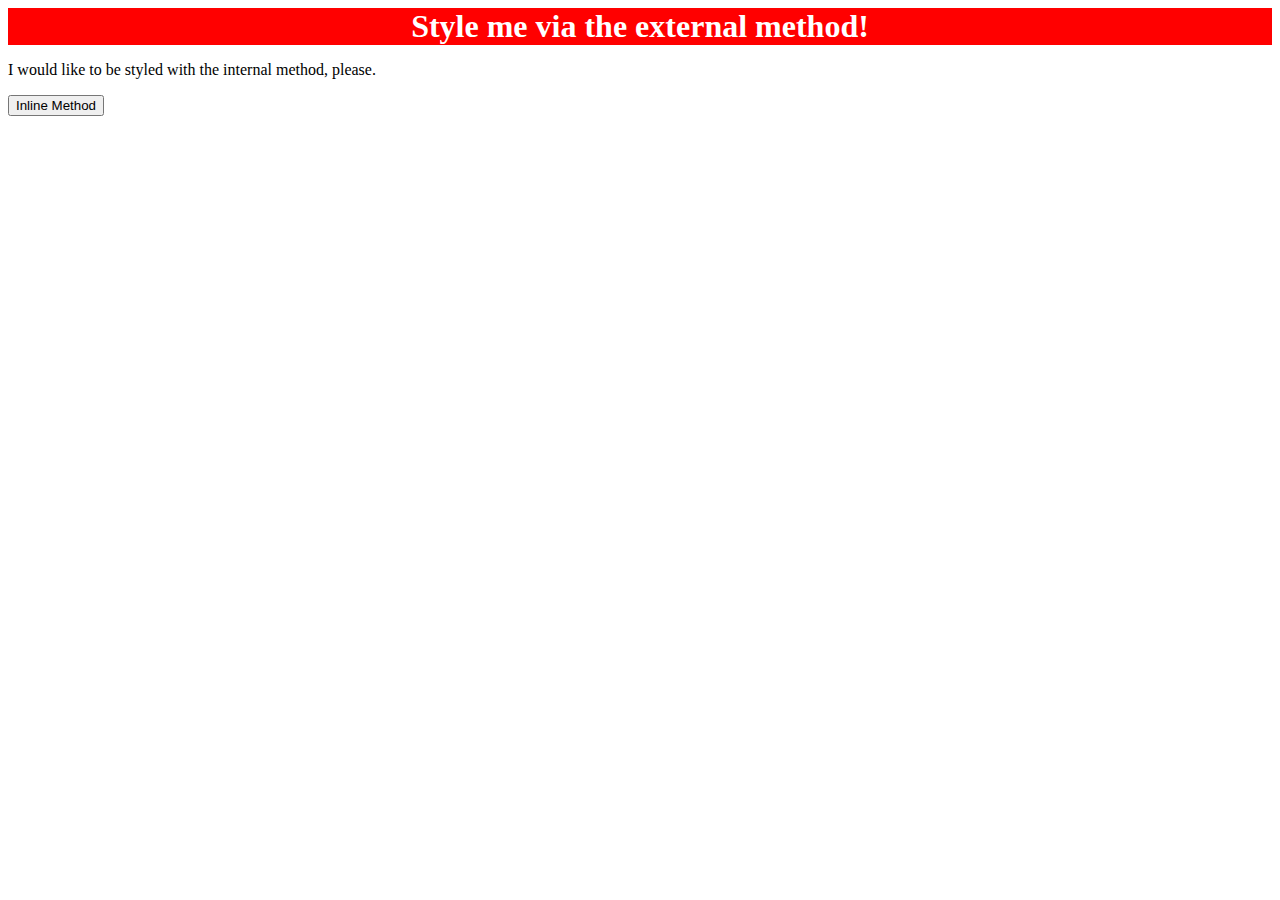
==== foundations/01-css-methods/index.html @ f4f61e7c "Style div: 01-css-methods of foundations exercise" ====
<!DOCTYPE html>
<html lang="en">

<head>
  <meta charset="UTF-8">
  <meta http-equiv="X-UA-Compatible" content="IE=edge">
  <meta name="viewport" content="width=device-width, initial-scale=1.0">
  <title>Methods for Adding CSS</title>
  <link rel="stylesheet" href="./css/styles.css">
</head>

<body>
  <div>Style me via the external method!</div>
  <p>I would like to be styled with the internal method, please.</p>
  <button>Inline Method</button>
</body>

</html>
---- foundations/01-css-methods/css/styles.css ----
div {
    background-color: red;
    color: white;
    font-size: 32px;
    text-align: center;
    font-weight: bold;
}
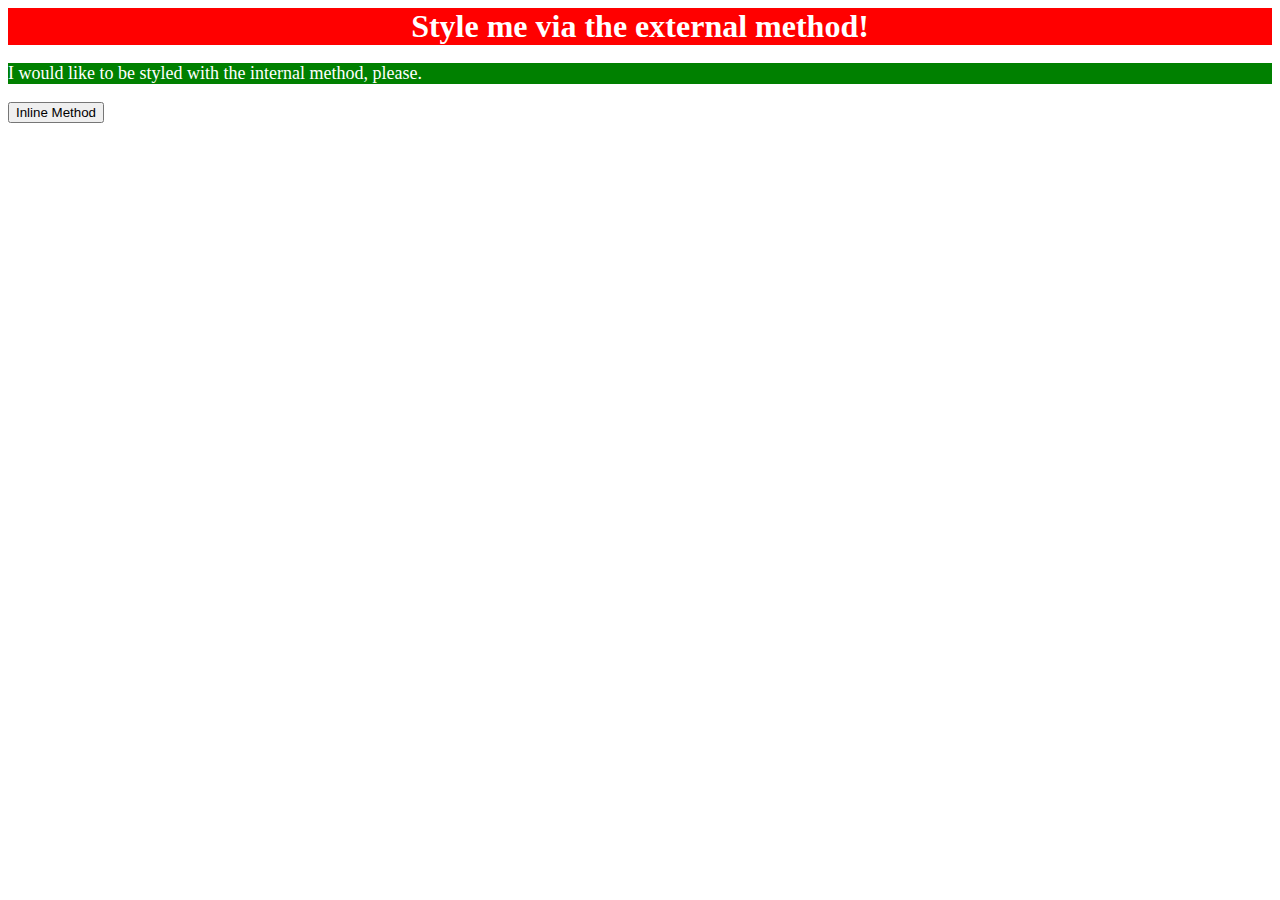
==== commit 3befe167: "Style p: 01-css-methods of foundations exercise" ====
--- a/foundations/01-css-methods/index.html
+++ b/foundations/01-css-methods/index.html
@@ -7,6 +7,13 @@
   <meta name="viewport" content="width=device-width, initial-scale=1.0">
   <title>Methods for Adding CSS</title>
   <link rel="stylesheet" href="./css/styles.css">
+  <style>
+    p {
+      background-color: green;
+      color: white;
+      font-size: 18px;
+    }
+  </style>
 </head>
 
 <body>
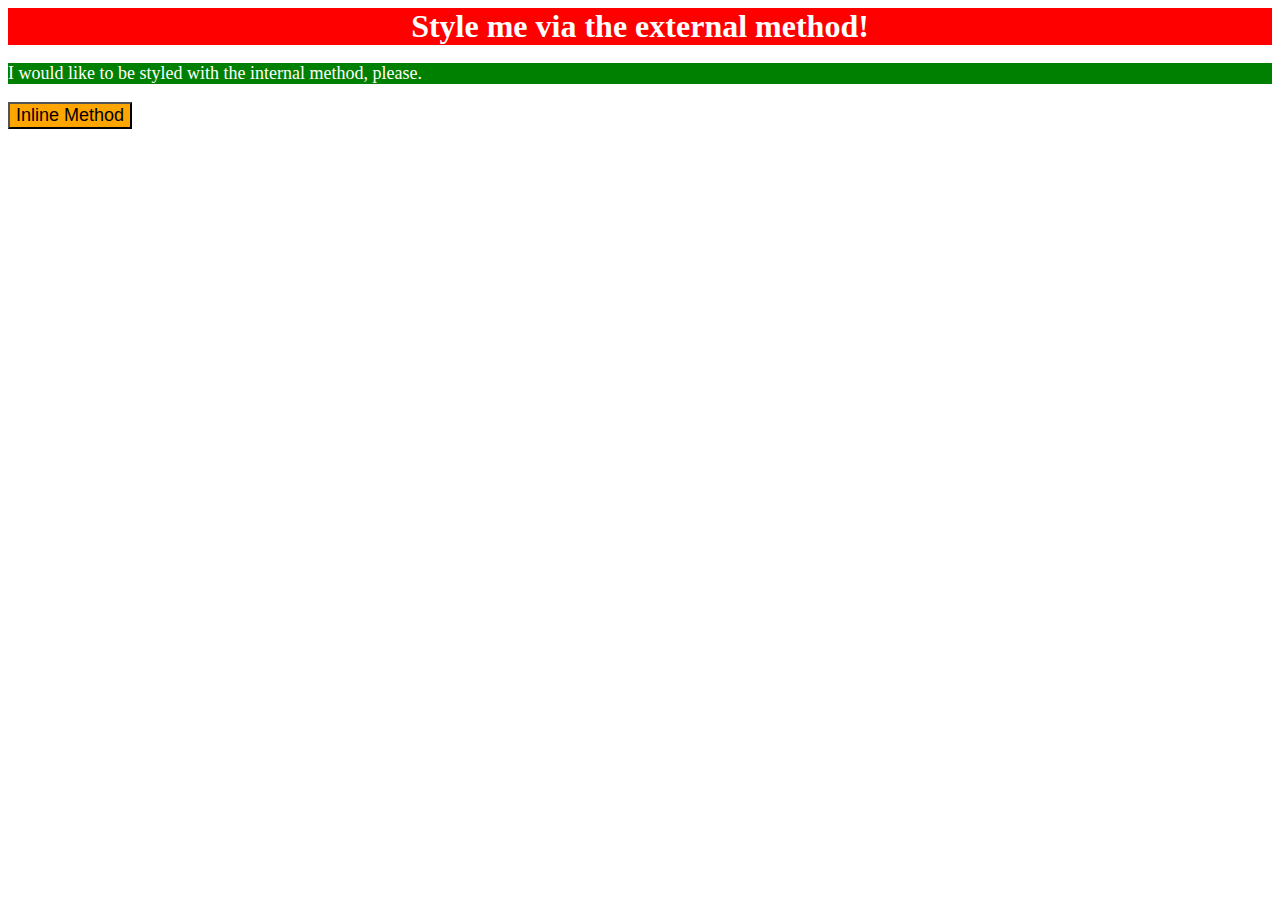
==== commit bfc00305: "Style button: 01-css-methods of foundations exercise" ====
--- a/foundations/01-css-methods/index.html
+++ b/foundations/01-css-methods/index.html
@@ -19,7 +19,7 @@
 <body>
   <div>Style me via the external method!</div>
   <p>I would like to be styled with the internal method, please.</p>
-  <button>Inline Method</button>
+  <button style="background-color: orange; font-size: 18px;">Inline Method</button>
 </body>
 
 </html>